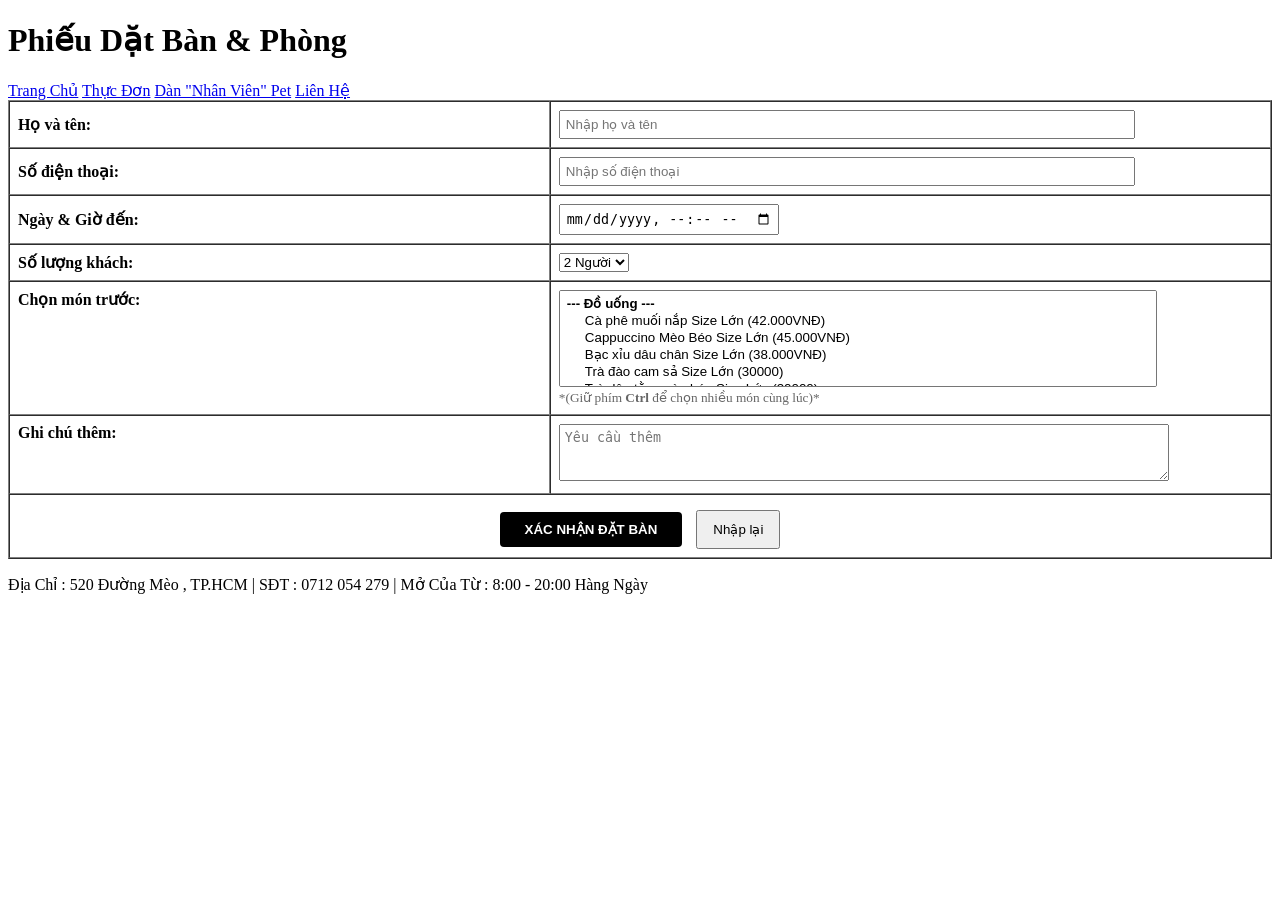
==== lienhe.html @ 164890e5 "Add files via upload" ====
<!DOCTYPE html>
<html lang="en">
<head>
    <meta charset="UTF-8">
    <meta name="viewport" content="width=device-width, initial-scale=1.0">
    <title>LIÊN HỆ ĐẶT BÀN</title>
    <link rel="stylesheet" href="../CSS/lienhe.css">
</head>
<body>
    <header>
        <h1>Phiếu Dặt Bàn & Phòng </h1>
    </header>
    <nav>
        <a href="../index.html">Trang Chủ</a>
        <a href="./thucdon.html" target="_blank">Thực Đơn</a>
        <a href="./nhanvienquan.html" target="_blank">Dàn "Nhân Viên" Pet</a>
        <a href="./lienhe.html" target="_blank">Liên Hệ</a>
    </nav>
    <main>
 <form>
              <table border="1" width="100%" cellpadding="8" cellspacing="0">
                <tr>
                  <td width="30%">
                    <label for="fullName"><b>Họ và tên:</b></label>
                  </td>
                  <td width="40%">
                    <input
                      type="text"
                      id="fullName"
                      name="fullName"
                      placeholder="Nhập họ và tên"
                      required
                      style="width: 80%; padding: 5px"
                    />
                  </td>
                </tr>
                <tr>
                  <td>
                    <label for="phoneNumber"><b>Số điện thoại:</b></label>
                  </td>
                  <td>
                    <input
                      type="tel"
                      id="phoneNumber"
                      name="phoneNumber"
                      placeholder="Nhập số điện thoại"
                      required
                      style="width: 80%; padding: 5px"
                    />
                  </td>
                </tr>
                <tr>
                  <td>
                    <label for="Date"><b>Ngày & Giờ đến:</b></label>
                  </td>
                  <td>
                    <input
                      type="datetime-local"
                      id="Date"
                      name="Date"
                      style="padding: 5px"
                    />
                  </td>
                </tr>
                <tr>
                  <td>
                    <label for="guestCount"><b>Số lượng khách:</b></label>
                  </td>
                   <td>
                    <select id="sothucung" name="sothucung">
                        <option value="2">2 Người</option>
                        <option value="3">3 Người</option>
                        <option value="4">4 Người</option>
                        <option value="5">5 Người</option>
                    </select>
                </td>
                <tr>
                  <td valign="top">
                    <label for="dishes"><b>Chọn món trước:</b></label>
                  </td>
                  <td>
                    <select
                      id="dishes"
                      name="dishes"
                      size="5"
                      multiple
                      style="width: 85%; padding: 5px"
                    >
                      <optgroup label="--- Đồ uống ---">
                        <option value="cp-coffe">Cà phê muối nắp Size Lớn (42.000VNĐ)</option>
                        <option value="cp-coffe">Cappuccino Mèo Béo Size Lớn (45.000VNĐ)</option>
                        <option value="cp-coffe">Bạc xỉu dâu chân Size Lớn (38.000VNĐ)</option>
                        <option value="tra-dao">Trà đào cam sả Size Lớn (30000)</option>
                        <option value="tra-vai">Trà dâu tằm mèo béo Size Lớn (30000)</option>
                        <option value="tra-chanh">Matcha Latte sữa yến mạch Size Lớn (25000)</option>
                        <option value="matcha-latte">Combo 1  (63.000VNĐ/55.000VNĐ)</option>
                        <option value="vanilla-latte">Combo 2 (95.000VNĐ/79.000VNĐ)</option>
                        <option value="vanilla-latte">Combo 3 (139.000VNĐ/119.00VNĐ)</option>
                      </optgroup>
                    </select>
                    <br /><small style="color: #666"
                      >*(Giữ phím <b>Ctrl</b> để chọn nhiều món cùng
                      lúc)*</small
                    >
                  </td>
                </tr>
                <tr>
                  <td valign="top">
                    <label for="note"><b>Ghi chú thêm:</b></label>
                  </td>
                  <td>
                    <textarea
                      id="note"
                      name="note"
                      rows="3"
                      style="width: 85%; padding: 5px"
                      placeholder="Yêu cầu thêm"
                    ></textarea>
                  </td>
                </tr>
                <tr>
<td colspan="2" align="center" style="padding-top: 15px">
                    <input
                      type="submit"
                      value="XÁC NHẬN ĐẶT BÀN"
                      onclick="
                        alert('Đơn đặt bàn của bạn đã được gửi thành công!')
                      "
                      style="
                        background-color: #000000;
                        color: white;
                        padding: 10px 25px;
                        border: none;
                        font-weight: bold;
                        cursor: pointer;
                        border-radius: 4px;
                      "
                    />
                    <input
                      type="reset"
                      value="Nhập lại"
                      style="
                        padding: 10px 15px;
                        margin-left: 10px;
                        cursor: pointer;
                      "
                    />
                  </td>
                </tr>
              </table>
            </form>
    </main>
    <footer>
        <p>Địa Chỉ : 520 Đường Mèo , TP.HCM | SĐT : 0712 054 279 | Mở Của Từ : 8:00 - 20:00 Hàng Ngày </p>
    </footer>
    <script>
alert("Quý Khách Ghi Thông Tin Cá Nhân Và Thức Uống ");
</script>
</body>
</html>
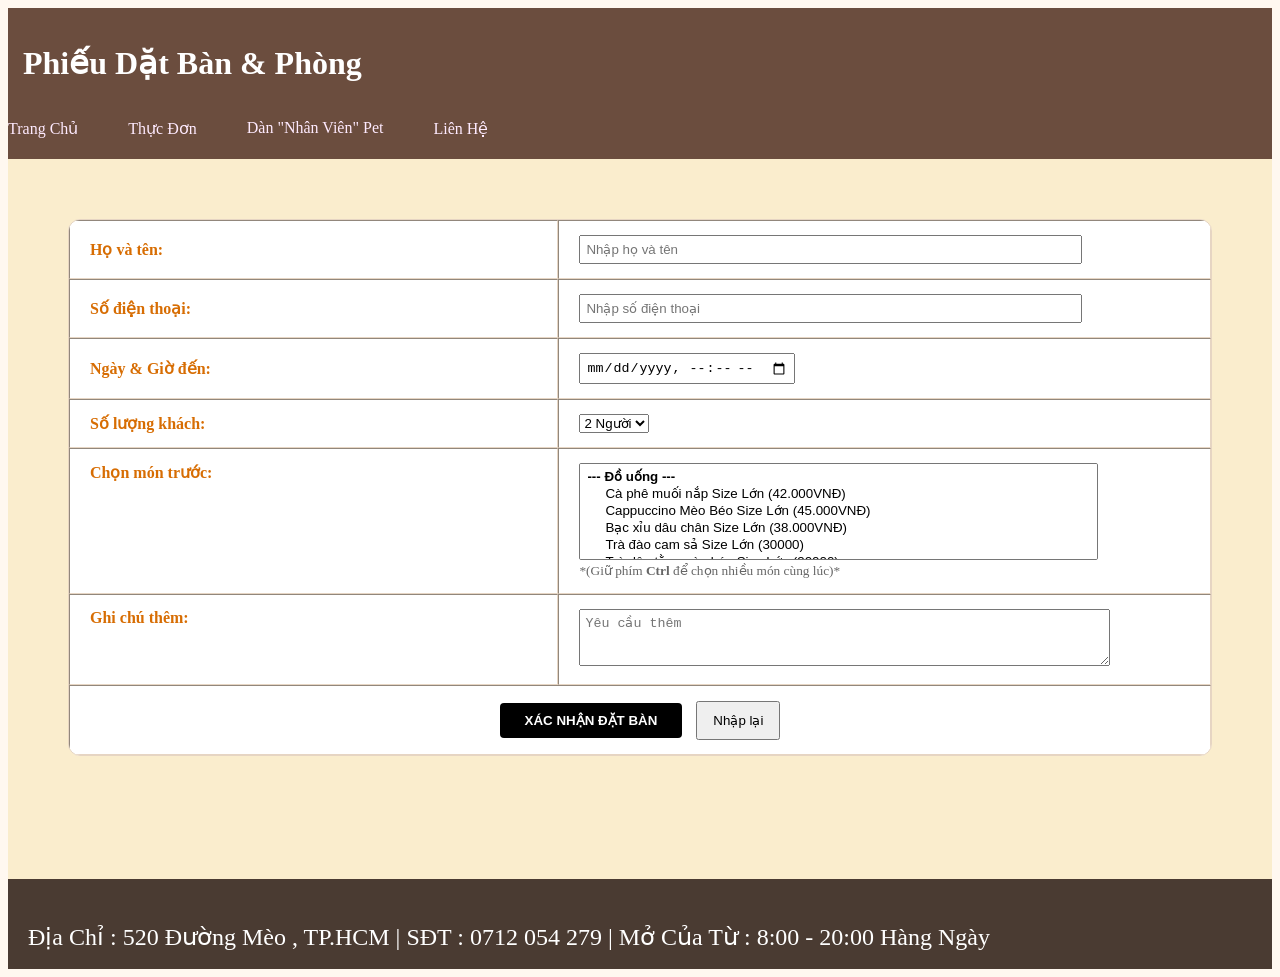
==== commit ae81d210: "Update lienhe.html" ====
--- a/lienhe.html
+++ b/lienhe.html
@@ -4,14 +4,14 @@
     <meta charset="UTF-8">
     <meta name="viewport" content="width=device-width, initial-scale=1.0">
     <title>LIÊN HỆ ĐẶT BÀN</title>
-    <link rel="stylesheet" href="../CSS/lienhe.css">
+    <link rel="stylesheet" href="./lienhe.css">
 </head>
 <body>
     <header>
         <h1>Phiếu Dặt Bàn & Phòng </h1>
     </header>
     <nav>
-        <a href="../index.html">Trang Chủ</a>
+        <a href="./index.html">Trang Chủ</a>
         <a href="./thucdon.html" target="_blank">Thực Đơn</a>
         <a href="./nhanvienquan.html" target="_blank">Dàn "Nhân Viên" Pet</a>
         <a href="./lienhe.html" target="_blank">Liên Hệ</a>
@@ -157,4 +157,4 @@
 alert("Quý Khách Ghi Thông Tin Cá Nhân Và Thức Uống ");
 </script>
 </body>
-</html>+</html>
--- a/lienhe.css
+++ b/lienhe.css
@@ -0,0 +1,64 @@
+body{
+    background-color: #FFF8F0;
+    font-family: 'Times New Roman', Times, serif;
+}
+header{
+    background-color:#6B4D3E;
+    color:#FFFFFF;
+    padding: 15px;
+    display: flex;
+    justify-content:left;
+    align-items:center;
+}
+nav{
+    height: 40px;
+    background-color: #6B4D3E;
+    display: flex;
+    gap: 50px;
+}
+nav a{
+    color: #FEEAFE;
+    text-decoration: none;
+    font-size: 16px;
+}
+nav a:hover{
+    background-color: yellow;
+    color: #D4A373;
+    padding: 16px;
+}
+main{
+    background-color: #FAEDCD;
+    height:600px;
+    padding: 60px; 
+}
+main table{
+    width: 100%;
+    border-collapse: separate;
+    border-spacing: 0;
+    overflow: hidden;
+    border-radius: 12px;
+    border: 1px solid #e6d5c3;
+    background-color: white;
+}
+main table th{
+    padding: 16px 20px;
+    color: #4a3b32;
+    font-size: 16px;
+    font-weight: 600;
+    letter-spacing: 1;
+}
+main table td{
+    padding: 14px 20px;
+    color: #d76d03;
+}
+footer{
+    height: 50px;
+    background-color: #4A3B32;
+    color: #E6D5C3;
+    display: flex;
+    padding: 20px;
+}
+footer p{
+    color: white;
+    font-size: 24px;
+}
